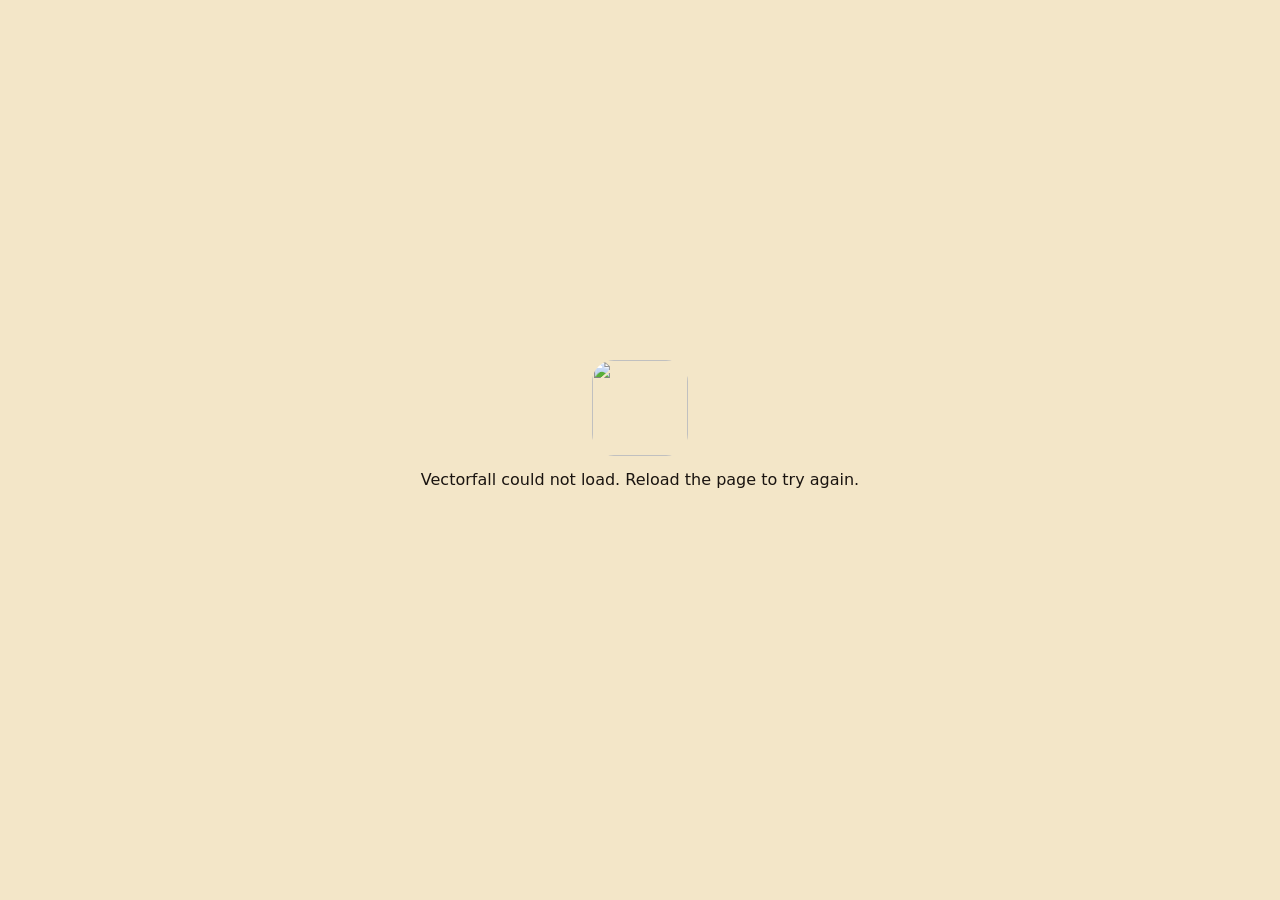
==== art/web/shell.html @ cc4a3d32 "Release Vectorfall 0.15.0" ====
<!doctype html>
<html lang="en">
<head>
<meta charset="utf-8">
<meta name="viewport" content="width=device-width, initial-scale=1, viewport-fit=cover">
<meta name="theme-color" content="#f3e6c8">
<title>$GODOT_PROJECT_NAME</title>
$GODOT_HEAD_INCLUDE
<style>
  html, body { margin: 0; height: 100%; overflow: hidden; background: #f3e6c8; }
  #canvas { display: block; border: 0; outline: none; touch-action: none; }
  #loading { position: fixed; inset: 0; display: flex; flex-direction: column; align-items: center;
    justify-content: center; gap: 12px; padding: 16px; text-align: center;
    background: #f3e6c8; color: #1a1410; font: 16px/1.5 system-ui, sans-serif; }
  #loading img { width: 96px; height: 96px; border-radius: 22px; }
  #loading-bar { width: min(320px, 100%); height: 4px; border-radius: 2px; overflow: hidden;
    visibility: hidden; background: #1a141024; }
  #loading-fill { width: 0; height: 100%; background: #e0457b; }
  #loading-amount { min-height: 1.5em; font-size: 13px; font-variant-numeric: tabular-nums; }
</style>
<noscript><style>#loading-text { display: none; }</style></noscript>
</head>
<body>
<canvas id="canvas">This browser can't draw the game.</canvas>
<div id="loading">
  <img src="index.icon.png" alt="">
  <div id="loading-text" role="status">Loading $GODOT_PROJECT_NAME…</div>
  <noscript><span>Vectorfall needs JavaScript turned on.</span></noscript>
  <div id="loading-bar"><div id="loading-fill"></div></div>
  <div id="loading-amount"></div>
</div>
<script src="$GODOT_URL"></script>
<script>
  const loading = document.getElementById('loading');
  const message = document.getElementById('loading-text');
  const bar = document.getElementById('loading-bar');
  const fill = document.getElementById('loading-fill');
  const amount = document.getElementById('loading-amount');
  const mb = bytes => (bytes / 1048576).toFixed(1);
  const startError = 'Vectorfall could not start. Reload the page to try again.';

  function fail(error, explanation) {
    window.removeEventListener('unhandledrejection', startupRejection);
    delete window.vectorfallShown;
    console.error(error);
    message.textContent = explanation;
    bar.style.visibility = 'hidden';
    amount.textContent = '';
  }

  function startupRejection(event) {
    fail(event.reason, startError);
  }

  async function start() {
    if (typeof Engine === 'undefined') {
      fail('Engine script missing', 'Vectorfall could not load. Reload the page to try again.');
      return;
    }
    if (!window.isSecureContext) {
      fail('Insecure context', 'Open Vectorfall over HTTPS to play in your browser.');
      return;
    }
    const missing = Engine.getMissingFeatures({ threads: $GODOT_THREADS_ENABLED });
    if (missing.length || typeof WebAssembly === 'undefined') {
      fail(missing, 'Vectorfall needs a recent browser with WebGL 2 and WebAssembly.');
      return;
    }
    window.vectorfallShown = () => {
      window.removeEventListener('unhandledrejection', startupRejection);
      loading.remove();
      delete window.vectorfallShown;
    };
    window.addEventListener('unhandledrejection', startupRejection);
    const engine = new Engine($GODOT_CONFIG);
    await engine.startGame({
      onProgress(have, total) {
        if (have <= 0 || total <= 0) return;
        bar.style.visibility = 'visible';
        fill.style.width = Math.min(100, 100 * have / total) + '%';
        amount.textContent = mb(have) + ' of ' + mb(total) + ' MB';
        if (have >= total) message.textContent = 'Starting $GODOT_PROJECT_NAME…';
      },
    });
    message.textContent = 'Starting $GODOT_PROJECT_NAME…';
  }

  start().catch(error => fail(error, startError));
</script>
</body>
</html>
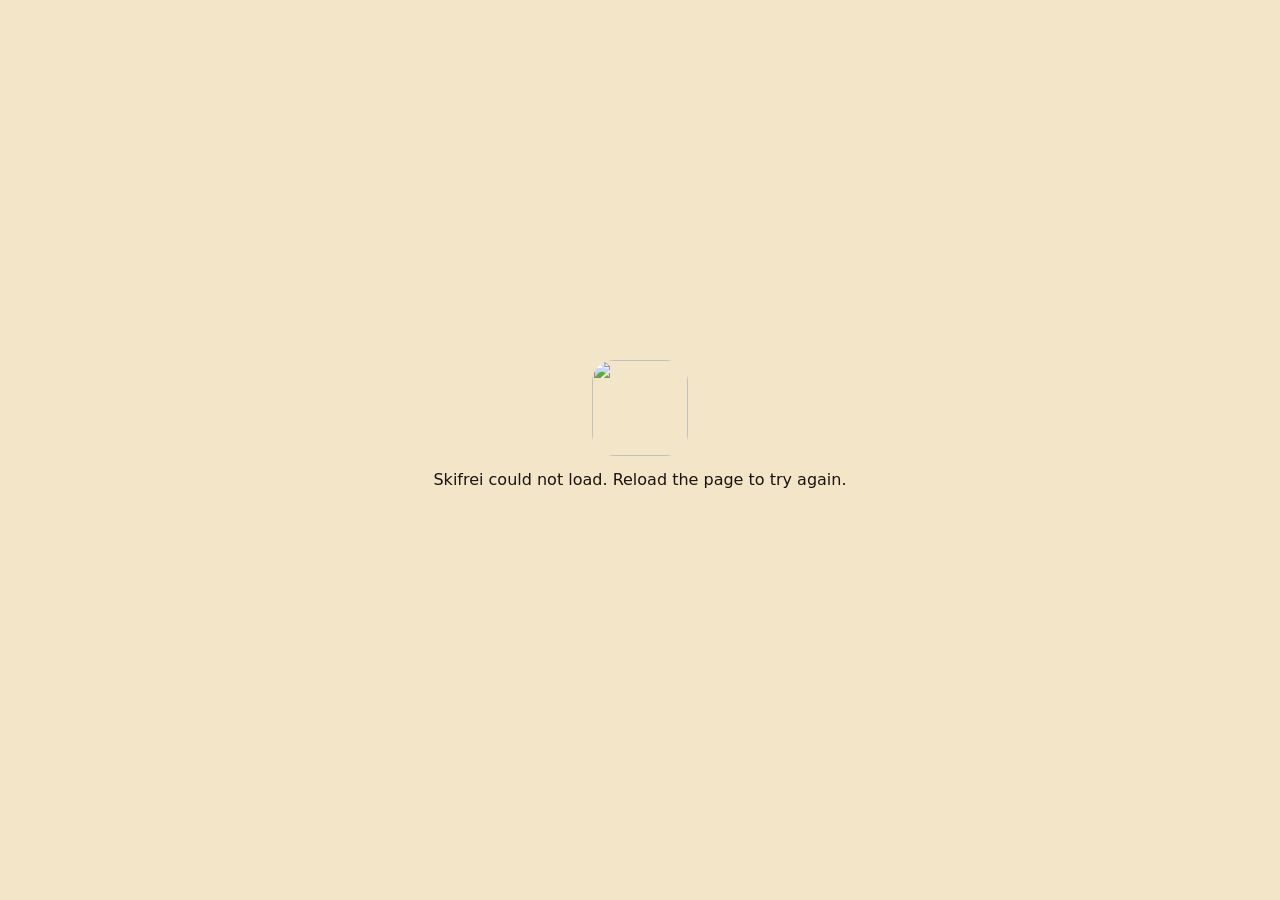
==== commit a2c9c893: "Release Skifrei 0.16.0" ====
--- a/art/web/shell.html
+++ b/art/web/shell.html
@@ -25,7 +25,7 @@
 <div id="loading">
   <img src="index.icon.png" alt="">
   <div id="loading-text" role="status">Loading $GODOT_PROJECT_NAME…</div>
-  <noscript><span>Vectorfall needs JavaScript turned on.</span></noscript>
+  <noscript><span>Skifrei needs JavaScript turned on.</span></noscript>
   <div id="loading-bar"><div id="loading-fill"></div></div>
   <div id="loading-amount"></div>
 </div>
@@ -37,11 +37,11 @@
   const fill = document.getElementById('loading-fill');
   const amount = document.getElementById('loading-amount');
   const mb = bytes => (bytes / 1048576).toFixed(1);
-  const startError = 'Vectorfall could not start. Reload the page to try again.';
+  const startError = 'Skifrei could not start. Reload the page to try again.';
 
   function fail(error, explanation) {
     window.removeEventListener('unhandledrejection', startupRejection);
-    delete window.vectorfallShown;
+    delete window.skifreiShown;
     console.error(error);
     message.textContent = explanation;
     bar.style.visibility = 'hidden';
@@ -54,22 +54,22 @@
 
   async function start() {
     if (typeof Engine === 'undefined') {
-      fail('Engine script missing', 'Vectorfall could not load. Reload the page to try again.');
+      fail('Engine script missing', 'Skifrei could not load. Reload the page to try again.');
       return;
     }
     if (!window.isSecureContext) {
-      fail('Insecure context', 'Open Vectorfall over HTTPS to play in your browser.');
+      fail('Insecure context', 'Open Skifrei over HTTPS to play in your browser.');
       return;
     }
     const missing = Engine.getMissingFeatures({ threads: $GODOT_THREADS_ENABLED });
     if (missing.length || typeof WebAssembly === 'undefined') {
-      fail(missing, 'Vectorfall needs a recent browser with WebGL 2 and WebAssembly.');
+      fail(missing, 'Skifrei needs a recent browser with WebGL 2 and WebAssembly.');
       return;
     }
-    window.vectorfallShown = () => {
+    window.skifreiShown = () => {
       window.removeEventListener('unhandledrejection', startupRejection);
       loading.remove();
-      delete window.vectorfallShown;
+      delete window.skifreiShown;
     };
     window.addEventListener('unhandledrejection', startupRejection);
     const engine = new Engine($GODOT_CONFIG);
